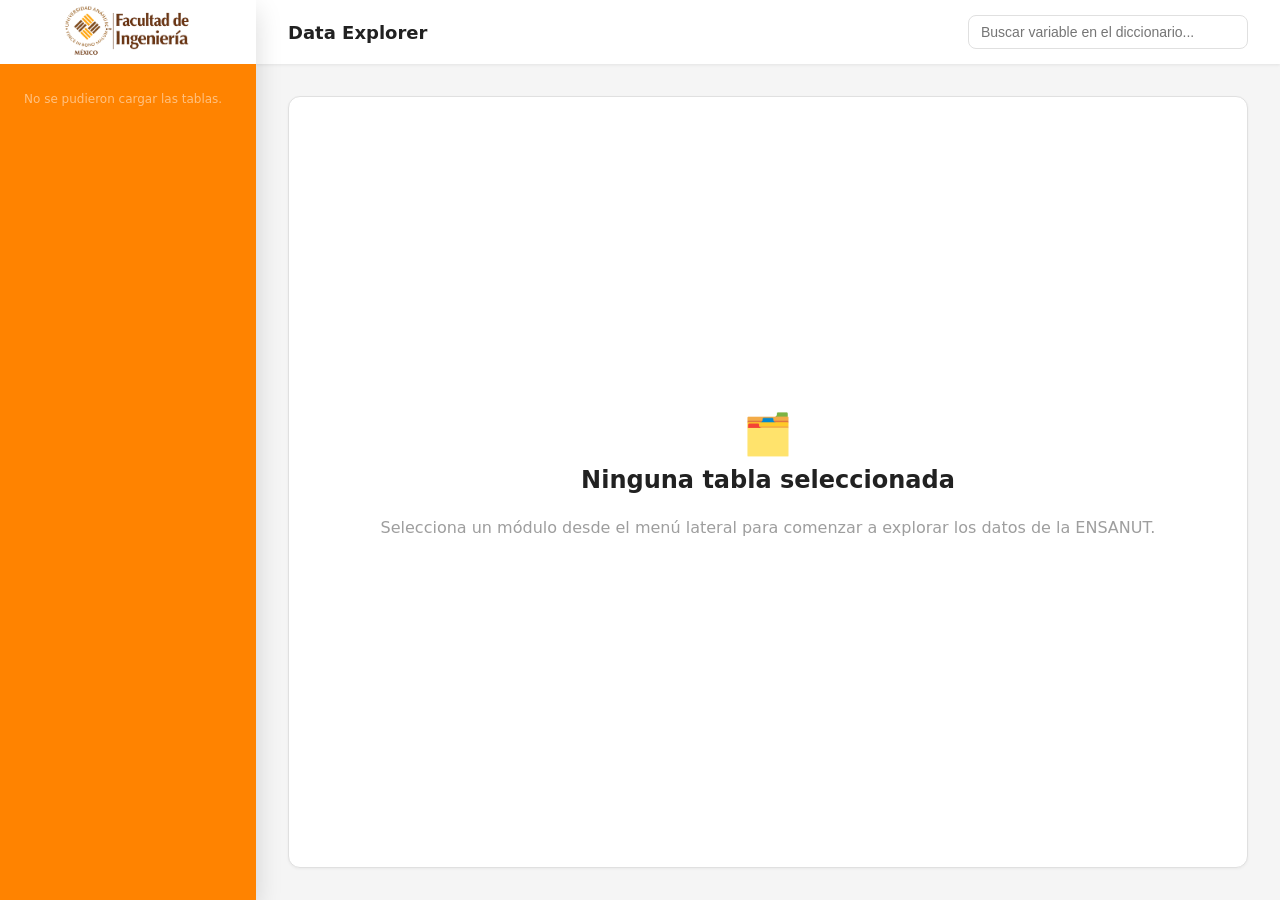
==== explorer.html @ 2836236f "Migración ENSANUT 2018 a PHP + HTML/CSS/JS estático Backend FastAPI/Python → PHP+PDO (PostgreSQL, co" ====
<!DOCTYPE html>
<html lang="es">
<head>
  <meta charset="UTF-8" />
  <meta name="viewport" content="width=device-width, initial-scale=1.0" />
  <link rel="icon" type="image/svg+xml" href="assets/img/favicon.svg" />
  <title>ENSANUT 2018 — Explorador</title>
  <link rel="stylesheet" href="assets/css/style.css" />
</head>
<body>
  <div class="app">
    <!-- Sidebar -->
    <aside class="sidebar">
      <div class="sidebar__logo"><img src="assets/img/Logo.png" alt="Logo" /></div>
      <nav class="sidebar__nav" id="sidebar-nav">
        <div class="sidebar__loading">Cargando tablas...</div>
      </nav>
    </aside>

    <!-- Contenido -->
    <div class="main">
      <header class="topbar">
        <div class="topbar__title">Data Explorer</div>
        <div class="topbar__right">
          <div id="dict-search"></div>
        </div>
      </header>

      <main class="content">
        <div id="explorer-root" style="height:100%"></div>
      </main>
    </div>
  </div>

  <script src="assets/js/api.js"></script>
  <script src="assets/js/ui.js"></script>
  <script src="assets/js/explorer.js"></script>
</body>
</html>
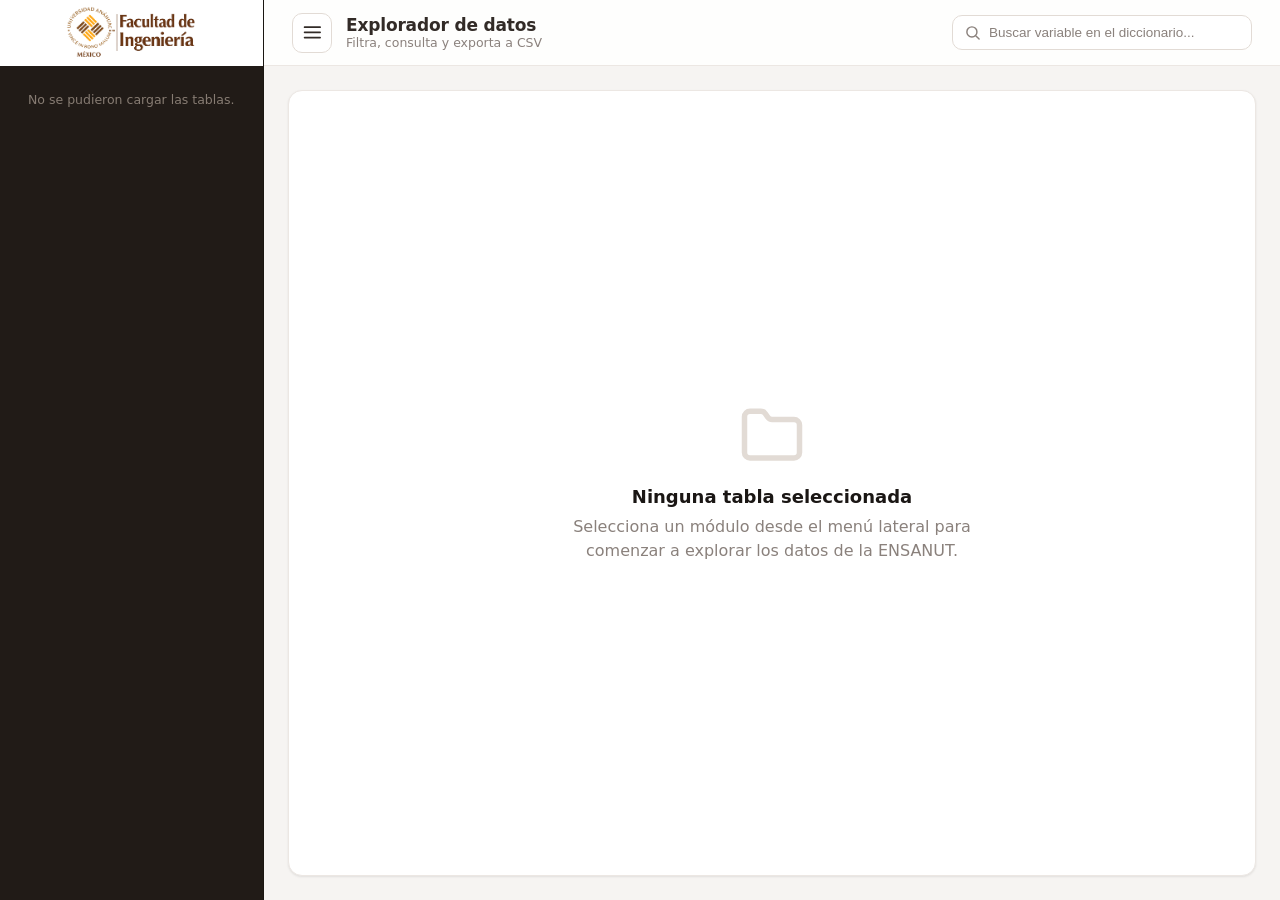
==== commit 58a98a42: "Rediseño de UI, vistas analíticas, diccionario y caché - Frontend rediseñado sin emojis: sprite SVG " ====
--- a/explorer.html
+++ b/explorer.html
@@ -8,10 +8,12 @@
   <link rel="stylesheet" href="assets/css/style.css" />
 </head>
 <body>
-  <div class="app">
+  <div class="app" id="app">
+    <div class="backdrop" id="backdrop"></div>
+
     <!-- Sidebar -->
     <aside class="sidebar">
-      <div class="sidebar__logo"><img src="assets/img/Logo.png" alt="Logo" /></div>
+      <div class="sidebar__logo"><img src="assets/img/Logo.png" alt="ENSANUT 2018" /></div>
       <nav class="sidebar__nav" id="sidebar-nav">
         <div class="sidebar__loading">Cargando tablas...</div>
       </nav>
@@ -20,13 +22,19 @@
     <!-- Contenido -->
     <div class="main">
       <header class="topbar">
-        <div class="topbar__title">Data Explorer</div>
+        <button class="menu-btn" id="menu-btn" aria-label="Abrir menú">
+          <svg class="icon" aria-hidden="true"><use href="assets/img/ui-icons.svg#i-menu"></use></svg>
+        </button>
+        <div>
+          <div class="topbar__title">Explorador de datos</div>
+          <div class="topbar__sub">Filtra, consulta y exporta a CSV</div>
+        </div>
         <div class="topbar__right">
           <div id="dict-search"></div>
         </div>
       </header>
 
-      <main class="content">
+      <main class="content content--flush">
         <div id="explorer-root" style="height:100%"></div>
       </main>
     </div>
--- a/assets/css/style.css
+++ b/assets/css/style.css
@@ -0,0 +1,472 @@
+/* =========================================================================
+   ENSANUT 2018 — Sistema de diseño (CSS plano, sin build).
+   Rediseño completo: paleta cálida, sidebar oscuro, iconografía SVG,
+   codificación por dominio y layout responsivo.
+   ========================================================================= */
+
+:root {
+  /* Marca */
+  --brand:        #FF8300;
+  --brand-strong: #E76F00;
+  --brand-soft:   #FFF3E6;
+
+  /* Tinta / texto */
+  --ink:    #1A1614;
+  --text:   #322B27;
+  --muted:  #8A817C;
+
+  /* Superficies */
+  --bg:      #F6F4F2;
+  --surface: #FFFFFF;
+  --line:    #ECE7E3;
+  --line-2:  #E2DBD5;
+
+  /* Sidebar (oscuro cálido) */
+  --side-bg:    #211B17;
+  --side-bg-2:  #2A231E;
+  --side-text:  #C9C0BA;
+  --side-muted: #877C73;
+
+  /* Dominios */
+  --cn:      #2E9E83;   /* Nutrición */
+  --cn-soft: #E5F4F0;
+  --cs:      #3B82C4;   /* Salud */
+  --cs-soft: #E6F0F9;
+  --vw:      #7C5CCB;   /* Vistas analíticas */
+  --vw-soft: #EFEAFA;
+
+  --danger:      #DC2626;
+  --danger-soft: #FEF2F2;
+
+  /* Tokens */
+  --radius:   14px;
+  --radius-sm:9px;
+  --shadow-sm: 0 1px 2px rgba(26,22,20,.04), 0 1px 3px rgba(26,22,20,.05);
+  --shadow-md: 0 6px 20px rgba(26,22,20,.08);
+  --shadow-lg: 0 18px 44px rgba(26,22,20,.18);
+  --sidebar-w: 264px;
+  --topbar-h:  66px;
+}
+
+* { box-sizing: border-box; }
+
+html, body {
+  margin: 0;
+  height: 100%;
+  font-family: system-ui, -apple-system, "Segoe UI", Roboto, Helvetica, Arial, sans-serif;
+  color: var(--text);
+  background: var(--bg);
+  -webkit-font-smoothing: antialiased;
+  text-rendering: optimizeLegibility;
+}
+a { color: inherit; text-decoration: none; }
+h1, h2, h3 { color: var(--ink); }
+
+/* Iconos --------------------------------------------------------------- */
+.icon {
+  width: 1.15em;
+  height: 1.15em;
+  display: inline-block;
+  vertical-align: -0.18em;
+  flex-shrink: 0;
+}
+.icon--lg { width: 1.5em; height: 1.5em; }
+
+/* Scrollbars suaves ---------------------------------------------------- */
+* { scrollbar-width: thin; scrollbar-color: var(--line-2) transparent; }
+*::-webkit-scrollbar { width: 10px; height: 10px; }
+*::-webkit-scrollbar-thumb { background: var(--line-2); border-radius: 99px; border: 3px solid transparent; background-clip: padding-box; }
+*::-webkit-scrollbar-thumb:hover { background: var(--muted); border: 3px solid transparent; background-clip: padding-box; }
+
+/* ---- Layout general --------------------------------------------------- */
+.app { display: flex; height: 100vh; width: 100%; overflow: hidden; }
+
+/* ---- Sidebar ---------------------------------------------------------- */
+.sidebar {
+  width: var(--sidebar-w);
+  background: var(--side-bg);
+  color: var(--side-text);
+  display: flex;
+  flex-direction: column;
+  flex-shrink: 0;
+  z-index: 40;
+  border-right: 1px solid rgba(0,0,0,.2);
+  transition: width .24s ease, transform .26s ease;
+}
+/* Escritorio: ocultar el menú con el botón ☰ */
+.app.nav-collapsed .sidebar {
+  width: 0;
+  min-width: 0;
+  border-right: 0;
+  overflow: hidden;
+  pointer-events: none;
+}
+.sidebar__logo {
+  height: var(--topbar-h);
+  background: var(--surface);
+  display: flex;
+  align-items: center;
+  justify-content: center;
+  flex-shrink: 0;
+  padding: 0 16px;
+}
+.sidebar__logo img { width: 132px; max-width: 100%; height: auto; }
+.sidebar__nav { flex: 1; overflow-y: auto; padding: 14px 12px 24px; display: flex; flex-direction: column; gap: 3px; }
+.sidebar__section {
+  margin: 18px 12px 6px;
+  font-size: 10.5px;
+  font-weight: 700;
+  text-transform: uppercase;
+  letter-spacing: .09em;
+  color: var(--side-muted);
+}
+.navlink {
+  display: flex;
+  align-items: center;
+  gap: 11px;
+  padding: 9px 12px;
+  border-radius: 10px;
+  font-size: 13.5px;
+  color: var(--side-text);
+  position: relative;
+  transition: background .15s, color .15s;
+}
+.navlink .icon { color: var(--side-muted); transition: color .15s; }
+.navlink:hover { background: var(--side-bg-2); color: #fff; }
+.navlink:hover .icon { color: var(--side-text); }
+.navlink.is-active { background: linear-gradient(90deg, rgba(255,131,0,.18), rgba(255,131,0,.06)); color: #fff; font-weight: 600; }
+.navlink.is-active::before {
+  content: ""; position: absolute; left: 0; top: 50%; transform: translateY(-50%);
+  width: 3px; height: 18px; border-radius: 0 3px 3px 0; background: var(--brand);
+}
+.navlink.is-active .icon { color: var(--brand); }
+.navlink__name { white-space: nowrap; overflow: hidden; text-overflow: ellipsis; flex: 1; }
+.navlink__count {
+  font-size: 10.5px; font-weight: 600; color: var(--side-muted);
+  background: rgba(255,255,255,.06); padding: 1px 7px; border-radius: 99px;
+  font-variant-numeric: tabular-nums;
+}
+.navlink.is-active .navlink__count { color: var(--brand); background: rgba(255,131,0,.14); }
+.sidebar__loading { padding: 12px 16px; color: var(--side-muted); font-size: 12.5px; }
+
+/* Backdrop móvil */
+.backdrop {
+  position: fixed; inset: 0; background: rgba(20,14,10,.5);
+  z-index: 35; opacity: 0; visibility: hidden; transition: opacity .2s;
+}
+
+/* ---- Contenido principal ---------------------------------------------- */
+.main { flex: 1; display: flex; flex-direction: column; height: 100vh; overflow: hidden; min-width: 0; }
+.topbar {
+  height: var(--topbar-h);
+  background: rgba(255,255,255,.85);
+  backdrop-filter: saturate(1.4) blur(8px);
+  border-bottom: 1px solid var(--line);
+  display: flex;
+  align-items: center;
+  gap: 14px;
+  padding: 0 28px;
+  flex-shrink: 0;
+  z-index: 20;
+}
+.topbar__title { font-size: 17px; font-weight: 700; letter-spacing: -.01em; }
+.topbar__sub { font-size: 12.5px; color: var(--muted); font-weight: 500; }
+.topbar__right { display: flex; align-items: center; gap: 12px; margin-left: auto; }
+.content { flex: 1; overflow: auto; padding: 30px 32px 40px; }
+.content--flush { padding: 24px; height: 100%; }
+
+/* Botón ☰: oculta/muestra el menú (escritorio y móvil) */
+.menu-btn {
+  display: inline-flex;
+  align-items: center; justify-content: center;
+  width: 40px; height: 40px;
+  border: 1px solid var(--line-2); border-radius: 10px;
+  background: var(--surface); color: var(--text); cursor: pointer;
+  font-size: 18px; flex-shrink: 0;
+}
+.menu-btn:hover { background: var(--bg); }
+
+/* ---- Buscador global de diccionario ---------------------------------- */
+.dictsearch { position: relative; }
+.dictsearch__field { position: relative; display: flex; align-items: center; }
+.dictsearch__field .icon { position: absolute; left: 12px; color: var(--muted); pointer-events: none; font-size: 15px; }
+.dictsearch input {
+  width: 300px; max-width: 100%;
+  padding: 9px 14px 9px 36px;
+  border: 1px solid var(--line-2);
+  border-radius: 10px;
+  font-size: 13.5px;
+  background: var(--surface);
+  color: var(--text);
+  transition: border-color .15s, box-shadow .15s;
+}
+.dictsearch input::placeholder { color: var(--muted); }
+.dictsearch input:focus { outline: none; border-color: var(--brand); box-shadow: 0 0 0 3px var(--brand-soft); }
+.dictsearch__results {
+  position: absolute; top: calc(100% + 8px); right: 0;
+  width: 420px; max-width: 90vw; max-height: 380px; overflow-y: auto;
+  background: var(--surface); border: 1px solid var(--line);
+  border-radius: 14px; box-shadow: var(--shadow-lg);
+  z-index: 60; display: none; padding: 6px;
+}
+.dictsearch__results.is-open { display: block; }
+.dictresult { padding: 10px 12px; border-radius: 10px; cursor: pointer; transition: background .12s; }
+.dictresult:hover { background: var(--bg); }
+.dictresult__col { font-weight: 600; font-size: 13.5px; color: var(--ink); }
+.dictresult__table {
+  display: inline-block; margin-left: 7px; font-size: 10.5px; font-weight: 600;
+  color: var(--brand-strong); background: var(--brand-soft);
+  border-radius: 6px; padding: 1px 7px;
+}
+.dictresult__desc { font-size: 12px; color: var(--muted); margin-top: 3px; line-height: 1.4; }
+.dictsearch__empty { padding: 16px; font-size: 13px; color: var(--muted); text-align: center; }
+
+/* ---- KPIs ------------------------------------------------------------- */
+.kpi-grid { display: grid; grid-template-columns: repeat(auto-fit, minmax(220px, 1fr)); gap: 18px; margin-bottom: 30px; }
+.kpi {
+  display: flex; align-items: center; gap: 16px;
+  background: var(--surface); border: 1px solid var(--line);
+  border-radius: var(--radius); padding: 20px 22px; box-shadow: var(--shadow-sm);
+  transition: box-shadow .18s, transform .18s;
+}
+.kpi:hover { box-shadow: var(--shadow-md); transform: translateY(-2px); }
+.kpi__icon {
+  width: 48px; height: 48px; flex-shrink: 0;
+  display: flex; align-items: center; justify-content: center;
+  border-radius: 12px; font-size: 22px;
+  background: var(--brand-soft); color: var(--brand-strong);
+}
+.kpi__icon--cn { background: var(--cn-soft); color: var(--cn); }
+.kpi__icon--cs { background: var(--cs-soft); color: var(--cs); }
+.kpi__label { font-size: 11.5px; font-weight: 700; text-transform: uppercase; letter-spacing: .05em; color: var(--muted); }
+.kpi__value { font-size: 27px; font-weight: 800; margin-top: 3px; color: var(--ink); letter-spacing: -.02em; font-variant-numeric: tabular-nums; }
+
+/* ---- Sección / títulos ------------------------------------------------ */
+.section-title { font-size: 16px; font-weight: 700; margin: 6px 0 16px; display: flex; align-items: center; gap: 8px; }
+.section-title .icon { color: var(--muted); }
+.card { background: var(--surface); border: 1px solid var(--line); border-radius: var(--radius); box-shadow: var(--shadow-sm); }
+
+/* ---- Lista de tablas (dashboard) ------------------------------------- */
+.tabla-list { display: grid; grid-template-columns: repeat(auto-fill, minmax(300px, 1fr)); gap: 14px; }
+.tabla-item {
+  display: flex; align-items: center; gap: 14px;
+  padding: 16px 18px; background: var(--surface);
+  border: 1px solid var(--line); border-radius: var(--radius);
+  box-shadow: var(--shadow-sm);
+  transition: border-color .15s, box-shadow .15s, transform .15s;
+}
+.tabla-item:hover { border-color: var(--brand); box-shadow: var(--shadow-md); transform: translateY(-2px); }
+.tabla-item__icon {
+  width: 42px; height: 42px; flex-shrink: 0; border-radius: 11px;
+  display: flex; align-items: center; justify-content: center; font-size: 19px;
+  background: var(--cn-soft); color: var(--cn);
+}
+.tabla-item__icon[data-dom="CS"] { background: var(--cs-soft); color: var(--cs); }
+.tabla-item__body { flex: 1; min-width: 0; }
+.tabla-item__name { font-weight: 700; font-size: 13.5px; color: var(--ink); display: flex; align-items: center; gap: 7px; min-width: 0; }
+.tabla-item__nametext { overflow: hidden; text-overflow: ellipsis; white-space: nowrap; min-width: 0; }
+.tabla-item__meta { font-size: 12px; color: var(--muted); margin-top: 3px; white-space: nowrap; overflow: hidden; text-overflow: ellipsis; }
+.tabla-item__count { flex-shrink: 0; text-align: right; font-size: 15px; font-weight: 800; color: var(--ink); font-variant-numeric: tabular-nums; white-space: nowrap; }
+.tabla-item__count small { display: block; font-size: 10px; font-weight: 600; color: var(--muted); text-transform: uppercase; letter-spacing: .04em; text-align: right; }
+.badge-dominio { flex-shrink: 0; }
+.badge-dominio {
+  font-size: 9.5px; font-weight: 800; text-transform: uppercase; letter-spacing: .04em;
+  padding: 2px 7px; border-radius: 6px; background: var(--cn-soft); color: var(--cn);
+}
+.badge-dominio[data-dom="CS"] { background: var(--cs-soft); color: var(--cs); }
+
+/* ---- Explorador ------------------------------------------------------- */
+.explorer { display: flex; flex-direction: column; height: 100%; background: var(--surface); border: 1px solid var(--line); border-radius: var(--radius); overflow: hidden; box-shadow: var(--shadow-sm); }
+.explorer__header {
+  padding: 16px 20px; border-bottom: 1px solid var(--line);
+  display: flex; flex-wrap: wrap; gap: 14px; align-items: center; justify-content: space-between;
+}
+.explorer__title { font-size: 16px; font-weight: 700; display: flex; align-items: center; gap: 9px; }
+.explorer__title .icon { color: var(--brand-strong); }
+.explorer__controls { display: flex; align-items: center; gap: 10px; flex-wrap: wrap; }
+.explorer__body { flex: 1; overflow: auto; position: relative; }
+
+/* ---- Botones ---------------------------------------------------------- */
+.btn {
+  display: inline-flex; align-items: center; gap: 8px;
+  padding: 9px 16px; border: 1px solid transparent; border-radius: 10px;
+  font-size: 13.5px; font-weight: 600; cursor: pointer;
+  transition: background .15s, border-color .15s, box-shadow .15s, transform .1s;
+  font-family: inherit;
+}
+.btn:active { transform: translateY(1px); }
+.btn--primary { background: var(--brand); color: #fff; box-shadow: 0 1px 2px rgba(231,111,0,.3); }
+.btn--primary:hover { background: var(--brand-strong); }
+.btn--ghost { background: var(--surface); border-color: var(--line-2); color: var(--text); }
+.btn--ghost:hover { background: var(--bg); border-color: var(--muted); }
+.btn:disabled { opacity: .5; cursor: not-allowed; }
+
+/* ---- Tabla de datos --------------------------------------------------- */
+table.data { width: 100%; border-collapse: separate; border-spacing: 0; min-width: max-content; }
+table.data thead th {
+  position: sticky; top: 0; background: var(--bg);
+  padding: 11px 14px; font-size: 11px; font-weight: 700;
+  text-transform: uppercase; letter-spacing: .03em; color: var(--muted);
+  border-bottom: 1px solid var(--line-2); text-align: left; white-space: nowrap; z-index: 10;
+}
+table.data tbody td { padding: 11px 14px; font-size: 13.5px; border-bottom: 1px solid var(--line); white-space: nowrap; font-variant-numeric: tabular-nums; }
+table.data tbody tr:nth-child(even) { background: #FBFAF9; }
+table.data tbody tr:hover { background: var(--brand-soft); }
+
+/* Tooltip de metadatos en encabezados */
+.th-tip { position: relative; cursor: help; display: inline-flex; align-items: center; gap: 5px; }
+.th-tip__icon { color: var(--muted); font-size: 13px; transition: color .15s; }
+.th-tip:hover .th-tip__icon { color: var(--brand-strong); }
+.th-tip__box {
+  visibility: hidden; opacity: 0; position: absolute; top: calc(100% + 8px); left: 0;
+  width: 260px; background: var(--ink); color: #fff; padding: 10px 12px; border-radius: 10px;
+  font-size: 12px; font-weight: 400; text-transform: none; letter-spacing: 0; line-height: 1.45;
+  z-index: 30; transition: opacity .15s, transform .15s; transform: translateY(-4px); white-space: normal;
+  box-shadow: var(--shadow-lg);
+}
+.th-tip__box::before { content: ""; position: absolute; bottom: 100%; left: 14px; border: 6px solid transparent; border-bottom-color: var(--ink); }
+.th-tip:hover .th-tip__box { visibility: visible; opacity: 1; transform: translateY(0); }
+
+/* ---- Paginación ------------------------------------------------------- */
+.pagination {
+  padding: 14px 18px; border-top: 1px solid var(--line);
+  display: flex; align-items: center; justify-content: space-between; gap: 12px;
+  background: var(--surface); font-size: 13px; color: var(--muted);
+}
+.pagination__total strong { color: var(--ink); font-variant-numeric: tabular-nums; }
+.pagination__controls { display: flex; align-items: center; gap: 6px; }
+.pagination__page { padding: 0 10px; font-weight: 600; color: var(--text); font-variant-numeric: tabular-nums; }
+.icon-btn {
+  display: inline-flex; align-items: center; justify-content: center;
+  width: 36px; height: 36px; padding: 0; border: 1px solid var(--line-2);
+  border-radius: 9px; background: var(--surface); color: var(--text); cursor: pointer; transition: background .15s, border-color .15s;
+}
+.icon-btn:hover:not(:disabled) { background: var(--bg); border-color: var(--muted); }
+.icon-btn:disabled { opacity: .4; cursor: not-allowed; }
+
+/* ---- Panel de filtros ------------------------------------------------- */
+.filter-panel { position: relative; }
+.filter-panel__pop {
+  position: absolute; top: calc(100% + 8px); right: 0; width: 340px; max-width: 90vw;
+  max-height: 440px; overflow-y: auto; background: var(--surface);
+  border: 1px solid var(--line); border-radius: 14px; box-shadow: var(--shadow-lg);
+  padding: 16px; z-index: 50; display: none;
+}
+.filter-panel__pop.is-open { display: block; }
+.filter-panel__head { font-size: 12.5px; font-weight: 700; color: var(--ink); margin-bottom: 12px; }
+.filter-row { margin-bottom: 11px; }
+.filter-row label { display: block; font-size: 11.5px; font-weight: 600; margin-bottom: 5px; color: var(--text); }
+.filter-row input, .filter-row select {
+  width: 100%; padding: 8px 10px; border: 1px solid var(--line-2);
+  border-radius: 8px; font-size: 13px; background: var(--surface); color: var(--text); font-family: inherit;
+}
+.filter-row input:focus, .filter-row select:focus { outline: none; border-color: var(--brand); box-shadow: 0 0 0 3px var(--brand-soft); }
+.filter-panel__actions { display: flex; gap: 8px; margin-top: 14px; padding-top: 12px; border-top: 1px solid var(--line); }
+.filter-badge {
+  display: inline-flex; align-items: center; justify-content: center;
+  min-width: 18px; height: 18px; padding: 0 5px; font-size: 11px; font-weight: 700;
+  color: #fff; background: var(--brand); border-radius: 9px; margin-left: 2px;
+}
+
+/* ---- Estados ---------------------------------------------------------- */
+.state { display: flex; flex-direction: column; align-items: center; justify-content: center; height: 100%; min-height: 320px; color: var(--muted); text-align: center; padding: 40px; }
+.state__icon { font-size: 44px; color: var(--line-2); margin-bottom: 14px; }
+.state h2 { color: var(--ink); margin: 0 0 8px; font-size: 18px; }
+.state p { margin: 0; max-width: 420px; line-height: 1.5; }
+.error-box {
+  background: var(--danger-soft); color: var(--danger); border: 1px solid #FECACA;
+  border-radius: var(--radius); padding: 20px; max-width: 380px; text-align: center; margin: 24px auto;
+}
+.error-box h3 { color: var(--danger); margin: 8px 0 6px; font-size: 15px; }
+.empty-cell { padding: 36px; text-align: center; color: var(--muted); font-size: 14px; }
+
+/* ---- Spinner / toast -------------------------------------------------- */
+.spinner { width: 28px; height: 28px; border: 3px solid var(--line-2); border-top-color: var(--brand); border-radius: 50%; animation: spin .8s linear infinite; }
+@keyframes spin { to { transform: rotate(360deg); } }
+.toast {
+  position: absolute; top: 12px; left: 50%; transform: translateX(-50%);
+  background: var(--ink); color: #fff; border-radius: 99px; padding: 7px 16px;
+  box-shadow: var(--shadow-lg); font-size: 12.5px; font-weight: 600; z-index: 25;
+  display: none; align-items: center; gap: 9px;
+}
+.toast .icon { animation: spin .8s linear infinite; }
+.toast.is-visible { display: inline-flex; }
+
+/* ---- Vistas analíticas (acento violeta) ------------------------------ */
+.tabla-item__icon[data-dom="VW"] { background: var(--vw-soft); color: var(--vw); }
+.badge-dominio[data-dom="VW"] { background: var(--vw-soft); color: var(--vw); }
+.tabla-item--vista .tabla-item__count .icon { color: var(--muted); font-size: 18px; }
+.tabla-item--vista:hover { border-color: var(--vw); }
+.tabla-item--vista:hover .tabla-item__count .icon { color: var(--vw); }
+.section-hint { font-size: 12px; font-weight: 500; color: var(--muted); margin-left: 2px; }
+
+/* ---- Guía de uso (manual) -------------------------------------------- */
+.guide { margin-bottom: 34px; }
+.guide-grid { display: grid; grid-template-columns: repeat(auto-fill, minmax(280px, 1fr)); gap: 14px; }
+.guide-step {
+  position: relative; background: var(--surface); border: 1px solid var(--line);
+  border-radius: var(--radius); padding: 18px 18px 16px; box-shadow: var(--shadow-sm);
+  transition: box-shadow .18s, transform .18s, border-color .18s; overflow: hidden;
+}
+.guide-step::after {
+  content: ""; position: absolute; left: 0; top: 0; bottom: 0; width: 3px;
+  background: var(--brand); opacity: .85;
+}
+.guide-step:hover { box-shadow: var(--shadow-md); transform: translateY(-2px); border-color: var(--brand); }
+.guide-step__icon {
+  width: 42px; height: 42px; border-radius: 11px; display: flex; align-items: center; justify-content: center;
+  background: var(--brand-soft); color: var(--brand-strong); font-size: 20px; margin-bottom: 12px;
+}
+.guide-step__n {
+  position: absolute; top: 16px; right: 18px; font-size: 30px; font-weight: 800;
+  color: var(--line-2); line-height: 1; font-variant-numeric: tabular-nums;
+}
+.guide-step h3 { margin: 0 0 5px; font-size: 14.5px; }
+.guide-step p { margin: 0; font-size: 13px; color: var(--muted); line-height: 1.5; }
+.guide-step p strong { color: var(--text); font-weight: 600; }
+.kbd {
+  display: inline-block; padding: 0 6px; border: 1px solid var(--line-2); border-bottom-width: 2px;
+  border-radius: 6px; background: var(--bg); font-size: 12px; font-weight: 700; color: var(--text);
+}
+
+/* =========================================================================
+   Responsivo
+   ========================================================================= */
+@media (max-width: 1024px) {
+  .sidebar {
+    position: fixed; top: 0; left: 0; height: 100vh;
+    transform: translateX(-100%); transition: transform .26s ease;
+    box-shadow: var(--shadow-lg);
+  }
+  .app.nav-open .sidebar { transform: translateX(0); }
+  .app.nav-open .backdrop { opacity: 1; visibility: visible; }
+  .menu-btn { display: inline-flex; }
+  .content { padding: 22px 20px 32px; }
+}
+
+@media (max-width: 640px) {
+  :root { --topbar-h: 60px; }
+  .topbar { padding: 0 16px; gap: 10px; }
+  .topbar__title { font-size: 15px; }
+  .topbar__sub { display: none; }
+  .dictsearch input { width: 190px; }
+  .dictsearch__results { width: 86vw; }
+  .content { padding: 18px 14px 28px; }
+  .content--flush { padding: 0; background: var(--bg); }
+  .explorer { border-radius: 0; border-left: 0; border-right: 0; }
+  .kpi-grid { grid-template-columns: 1fr 1fr; gap: 12px; }
+  .kpi { padding: 16px; gap: 12px; }
+  .kpi__icon { width: 40px; height: 40px; font-size: 19px; }
+  .kpi__value { font-size: 22px; }
+  .tabla-list { grid-template-columns: 1fr; }
+  .guide-grid { grid-template-columns: 1fr; }
+  .section-title { flex-wrap: wrap; }
+  .section-hint { flex-basis: 100%; margin-left: 0; }
+  .explorer__header { padding: 14px; }
+  .explorer__controls { width: 100%; }
+  .explorer__controls .filter-panel, .explorer__controls .btn { flex: 1; justify-content: center; }
+}
+
+@media (max-width: 380px) {
+  .kpi-grid { grid-template-columns: 1fr; }
+}
